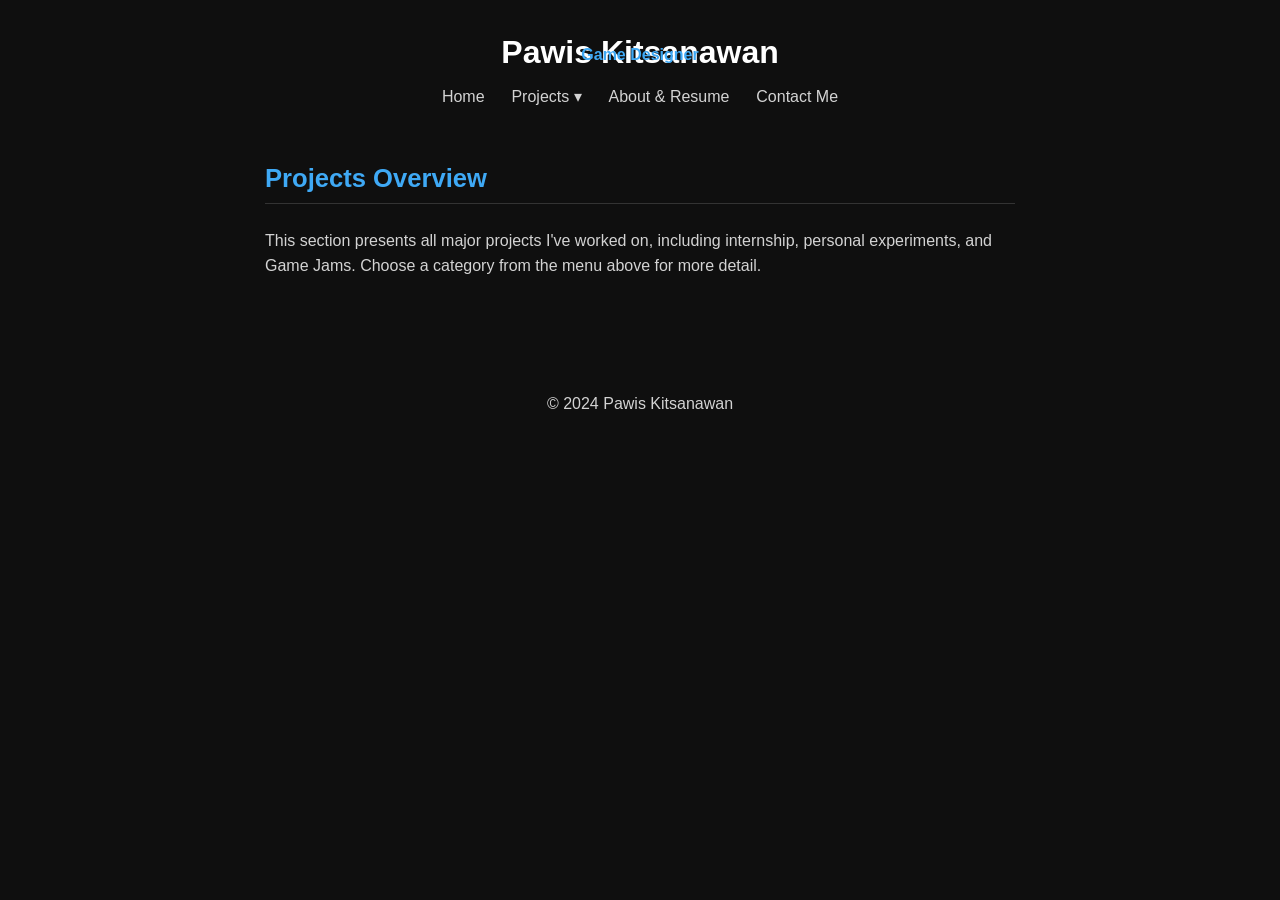
==== projects/index.html @ 5924dfd1 "Add repository" ====
<!DOCTYPE html>
<html lang="en">
<head>
  <meta charset="UTF-8">
  <meta name="viewport" content="width=device-width, initial-scale=1">
  <title>Projects – Pawis Kitsanawan</title>
  <link rel="stylesheet" href="../style.css">
</head>
<body>

  <header>
    <h1>Pawis Kitsanawan</h1>
    <p class="tagline">Game Designer</p>
<nav>
  <a href="../index.html">Home</a>
  <div class="dropdown">
    <a href="../projects/index.html" class="dropbtn">Projects ▾</a>
    <div class="dropdown-content">
      <a href="../projects/internship.html">Internship Project</a>
      <a href="../projects/personal.html">Personal Project</a>
      <a href="../projects/gamejam.html">Game Jam</a>
    </div>
  </div>
  <a href="../about.html">About & Resume</a>
  <a href="../contact.html">Contact Me</a>
</nav>

  </header>

  <main>
    <section>
      <h2>Projects Overview</h2>
      <p>This section presents all major projects I've worked on, including internship, personal experiments, and Game Jams. Choose a category from the menu above for more detail.</p>
    </section>
  </main>

  <footer>
    <p>© 2024 Pawis Kitsanawan</p>
  </footer>
</body>
</html>
---- style.css ----
:root {
  --bg: #0f0f0f;
  --text: #d3d3d3;
  --highlight: #3fa9f5;
}

/* --- Base --- */
html, body {
  margin: 0;
  padding: 0;
  font-family: "Inter", "Segoe UI", Roboto, sans-serif; /* unified modern font */
  background-color: var(--bg);
  color: var(--text);
  line-height: 1.7;
}

/* --- Typography consistency --- */
h1, h2, h3, h4, h5 {
  font-family: inherit;
  font-weight: 700;
  line-height: 1.3;
  margin: 0;
}

h1 {
  font-size: 2rem;
  color: #fff;
}

h2 {
  font-size: 1.6rem;
  color: var(--highlight);
  margin: 2rem 0 0.5rem;
}

h3 {
  font-size: 1.3rem;
  color: #fff;
}

h4 {
  font-size: 1.1rem;
  color: var(--highlight);
  font-weight: 600;
  margin: 0.2rem 0 0.7rem 0;
}

p {
  font-size: 1rem;
  color: var(--text);
  margin: 0;
  line-height: 1.6;
}

/* --- Main content area --- */
main {
  max-width: 750px;
  margin: 0 auto;
  padding: 2rem 1rem 5rem;
  margin-top: 0;
  padding-top: 0;
}

/* --- Links --- */
a {
  color: var(--highlight);
  text-decoration: none;
}
a:hover {
  text-decoration: underline;
}

/* --- Header --- */
header {
  text-align: center;
  padding: 2rem 1rem 0.2rem;
}

header a {
  color: inherit;
}
header a:hover {
  color: var(--highlight);
}
hi {
	color: var(--highlight);
}
.tagline {
  margin-top: -2rem;
  color: var(--highlight);
  font-weight: 600;
}

nav {
  margin-top: 1rem;
}
nav a {
  margin: 0 0.7rem;
  font-weight: 500;
  color: var(--text);
}
nav a:hover {
  color: var(--highlight);
}

/* --- Dropdown Menu --- */
.dropdown {
  display: inline-block;
  position: relative;
}

.dropbtn {
  background: none;
  border: none;
  color: var(--text);
  font-size: 1rem;
  cursor: pointer;
  padding: 0;
  margin: 0 0.7rem;
}

.dropbtn:hover {
  color: var(--highlight);
}

.dropdown-content {
  display: none;
  position: absolute;
  background-color: #1a1a1a;
  min-width: 200px;
  border: 1px solid #333;
  box-shadow: 0 0 10px rgba(0,0,0,0.3);
  z-index: 1;
}

.dropdown-content a {
  display: block;
  padding: 0.7rem 1rem;
  color: var(--text);
}

.dropdown-content a:hover {
  background-color: #2a2a2a;
  color: var(--highlight);
}

.dropdown:hover .dropdown-content {
  display: block;
}

/* --- Sections --- */
section {
  margin-top: 3rem;
}
section h2 {
  border-bottom: 1px solid #333;
  padding-bottom: 0.5rem;
  margin-bottom: 1.5rem;
}

/* --- Footer --- */
footer {
  text-align: center;
  padding: 2rem;
  font-size: 0.9rem;
  color: #666;
}

/* --- Utility --- */
.highlight {
  color: var(--highlight);
  font-weight: 600;
}

/* --- Project Gallery --- */
.project-gallery {
  display: flex;
  flex-direction: column;
  gap: 3rem;
  align-items: center;
  margin-top: 2rem;
}

.project-item {
  text-align: center;
}

.project-item img {
  width: 100%;
  max-width: 700px;
  border: 2px solid #333;
  border-radius: 8px;
  transition: transform 0.3s ease, border-color 0.3s ease;
}

.project-item img:hover {
  transform: scale(1.02);
  border-color: var(--highlight);
}

/* --- Jam Gallery --- */
.jam-gallery {
  display: flex;
  flex-direction: column;
  gap: 3rem;
  align-items: center;
  margin-top: 1.5rem;
}

/* Each project block */
.jam-project {
  text-align: center;
  max-width: 600px;
}

/* Images */
.jam-project img {
  width: 100%;
  border: 2px solid #333;
  border-radius: 6px;
  transition: transform 0.3s ease, border-color 0.3s ease;
}

.jam-project img:hover {
  transform: scale(1.02);
  border-color: var(--highlight);
}

/* Game name */
.jam-project h3 {
  margin-top: 1rem;
  margin-bottom: 0.3rem;
  color: #ffffff;
  font-size: 1.4rem;
}

/* Role */
.jam-project .role {
  color: var(--highlight);
  font-weight: 600;
  margin: 0.2rem 0 0.7rem 0;
  font-size: 1.1rem;
}

/* Description */
.jam-project p {
  color: var(--text);
  margin: 0;
  line-height: 1.6;
}

/* --- Project Entry (Internship & Personal) --- */
.project-entry {
  text-align: center;
  max-width: 700px;
  margin: 0 auto 3rem auto;
}

.project-entry img {
  width: 100%;
  border: 2px solid #333;
  border-radius: 6px;
  transition: transform 0.3s ease, border-color 0.3s ease;
}

.project-entry img:hover {
  transform: scale(1.02);
  border-color: var(--highlight);
}

.project-entry h3 {
  margin-top: 1rem;
  margin-bottom: 0.3rem;
  color: #ffffff;
  font-size: 1.4rem;
}

.project-entry .role {
  margin: 0.2rem 0 0.8rem 0;
  color: var(--highlight);
  font-size: 1.1rem;
  font-weight: 600;
}

.project-entry p {
  color: var(--text);
  margin: 0;
  line-height: 1.6;
}

/* --- Responsive --- */
@media (max-width: 600px) {
  main {
    padding: 1.5rem;
  }
  nav a, .dropbtn {
    display: inline-block;
    margin: 0.3rem 0.6rem;
  }
}

/* ABOUT PAGE LAYOUT ------------------------------------------------ */

/* About Page Layout */
.about-container {
  display: flex;
  justify-content: center;
  align-items: flex-start;
  gap: 3rem;
  flex-wrap: wrap;
  margin-top: 3rem;
}

/* Left: photo & icons */
.about-left {
  text-align: center;
  flex: 1 1 250px;
}

.about-photo {
  width: 240px;
  border: 3px solid #444;
  border-radius: 10px;
  margin-bottom: 1rem;
  transition: transform 0.2s;
}


/* Icon Row under Photo */
.about-links {
  display: flex;
  justify-content: center;
  align-items: flex-start;   /* align tops neatly */
  gap: 3rem;                 /* space between icons */
  margin-top: 1rem;
}

.about-icon {
  display: flex;
  flex-direction: column;
  align-items: center;
  text-decoration: none;
  color: var(--highlight);
  font-weight: 600;
  transition: transform 0.2s ease;
}

/* Standardize image sizes so they line up perfectly */
.about-icon img {
  width: 42px;
  height: 42px;             /* forces equal icon box height */
  object-fit: contain;      /* keep aspect ratio within box */
  margin-bottom: 0.4rem;
  transition: transform 0.2s ease;
}

.about-icon:hover {
  transform: scale(1.1);
}

.about-icon span {
  font-size: 1rem;
  color: var(--highlight);
}


/* Right: about text */
.about-right {
  flex: 1 1 400px;
  max-width: 500px;
}

.about-right h2 {
  color: var(--highlight);
  border-bottom: 1px solid #333;
  padding-bottom: 0.3rem;
  margin-bottom: 1rem;
}

.about-right p {
  color: var(--text);
  margin-bottom: 1rem;
  line-height: 1.6;
}

/* Responsive */
@media (max-width: 768px) {
  .about-container {
    flex-direction: column;
    align-items: center;
    text-align: center;
  }

  .about-right h2 {
    text-align: center;
  }

  .about-right p {
    text-align: center;
  }
}
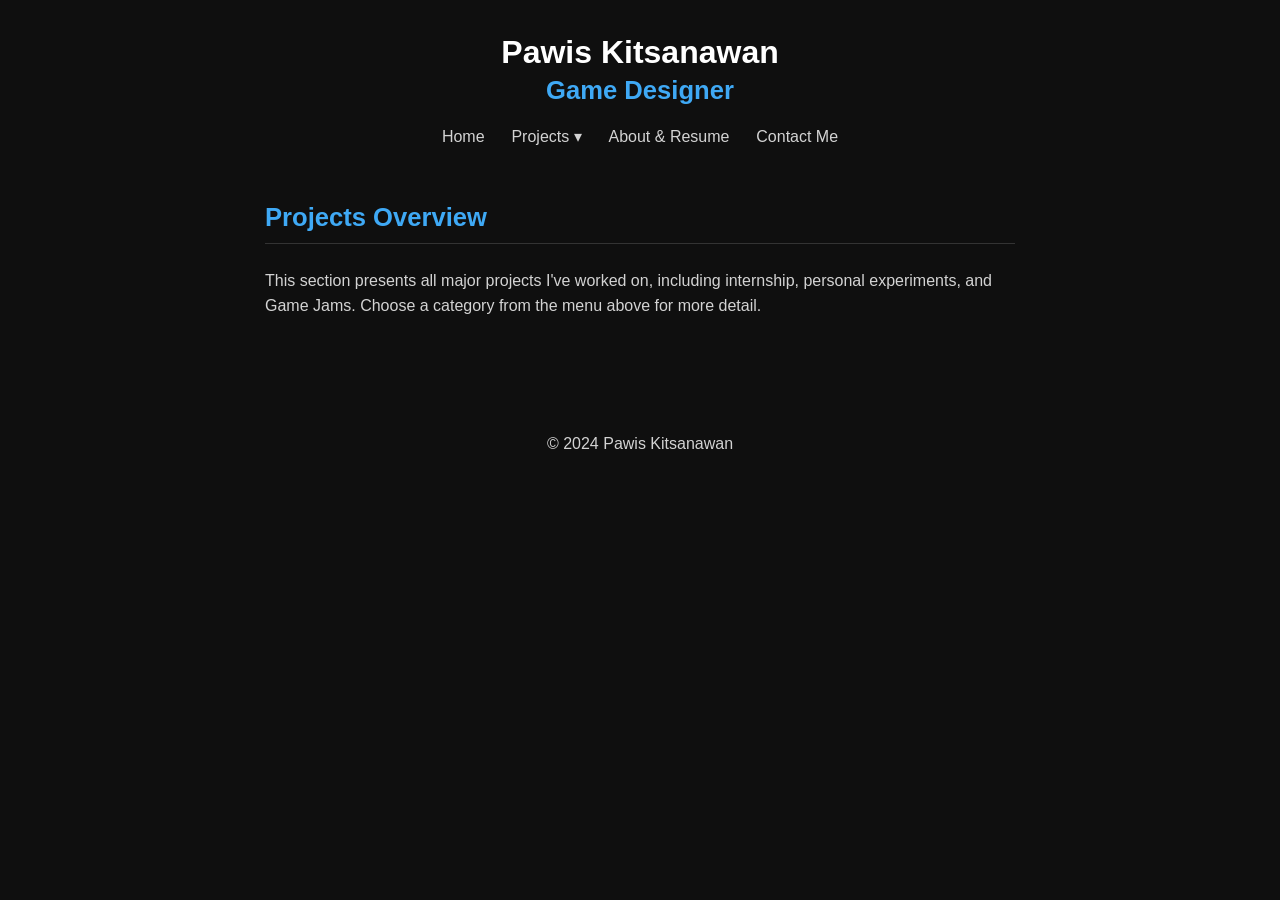
==== commit 1364dc6c: "Change to publish" ====
--- a/projects/index.html
+++ b/projects/index.html
@@ -10,19 +10,19 @@
 
   <header>
     <h1>Pawis Kitsanawan</h1>
-    <p class="tagline">Game Designer</p>
+    <p class="tagline"><h2><h>Game Designer</h></h2></p>
 <nav>
-  <a href="../index.html">Home</a>
+  <a href="index.html">Home</a>
   <div class="dropdown">
-    <a href="../projects/index.html" class="dropbtn">Projects ▾</a>
+    <a href="/pawis-portfolio/projects/index.html" class="dropbtn">Projects ▾</a>
     <div class="dropdown-content">
-      <a href="../projects/internship.html">Internship Project</a>
-      <a href="../projects/personal.html">Personal Project</a>
-      <a href="../projects/gamejam.html">Game Jam</a>
+      <a href="/pawis-portfolio/projects/internship.html">Internship Project</a>
+      <a href="/pawis-portfolio/projects/personal.html">Personal Project</a>
+      <a href="/pawis-portfolio/projects/gamejam.html">Game Jam</a>
     </div>
   </div>
-  <a href="../about.html">About & Resume</a>
-  <a href="../contact.html">Contact Me</a>
+  <a href="/pawis-portfolio/about.html">About & Resume</a>
+  <a href="/pawis-portfolio/contact.html">Contact Me</a>
 </nav>
 
   </header>
